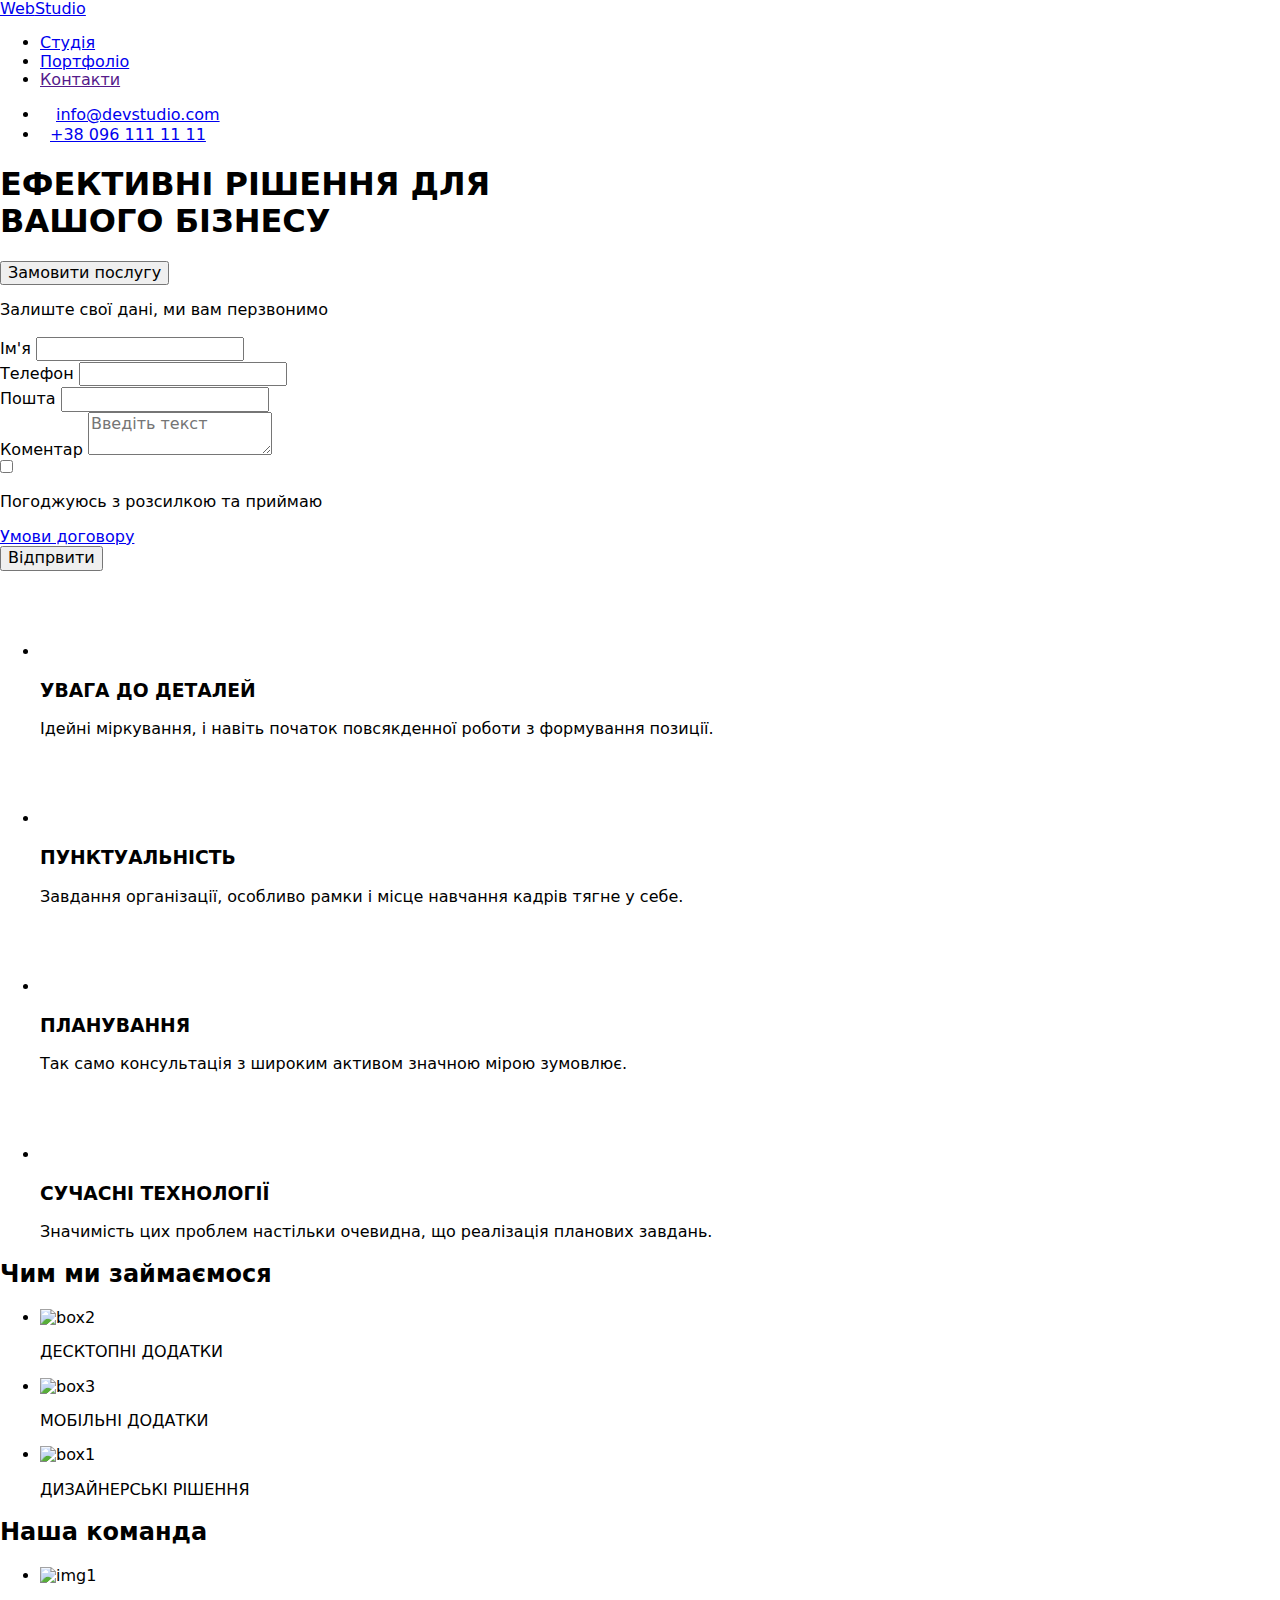
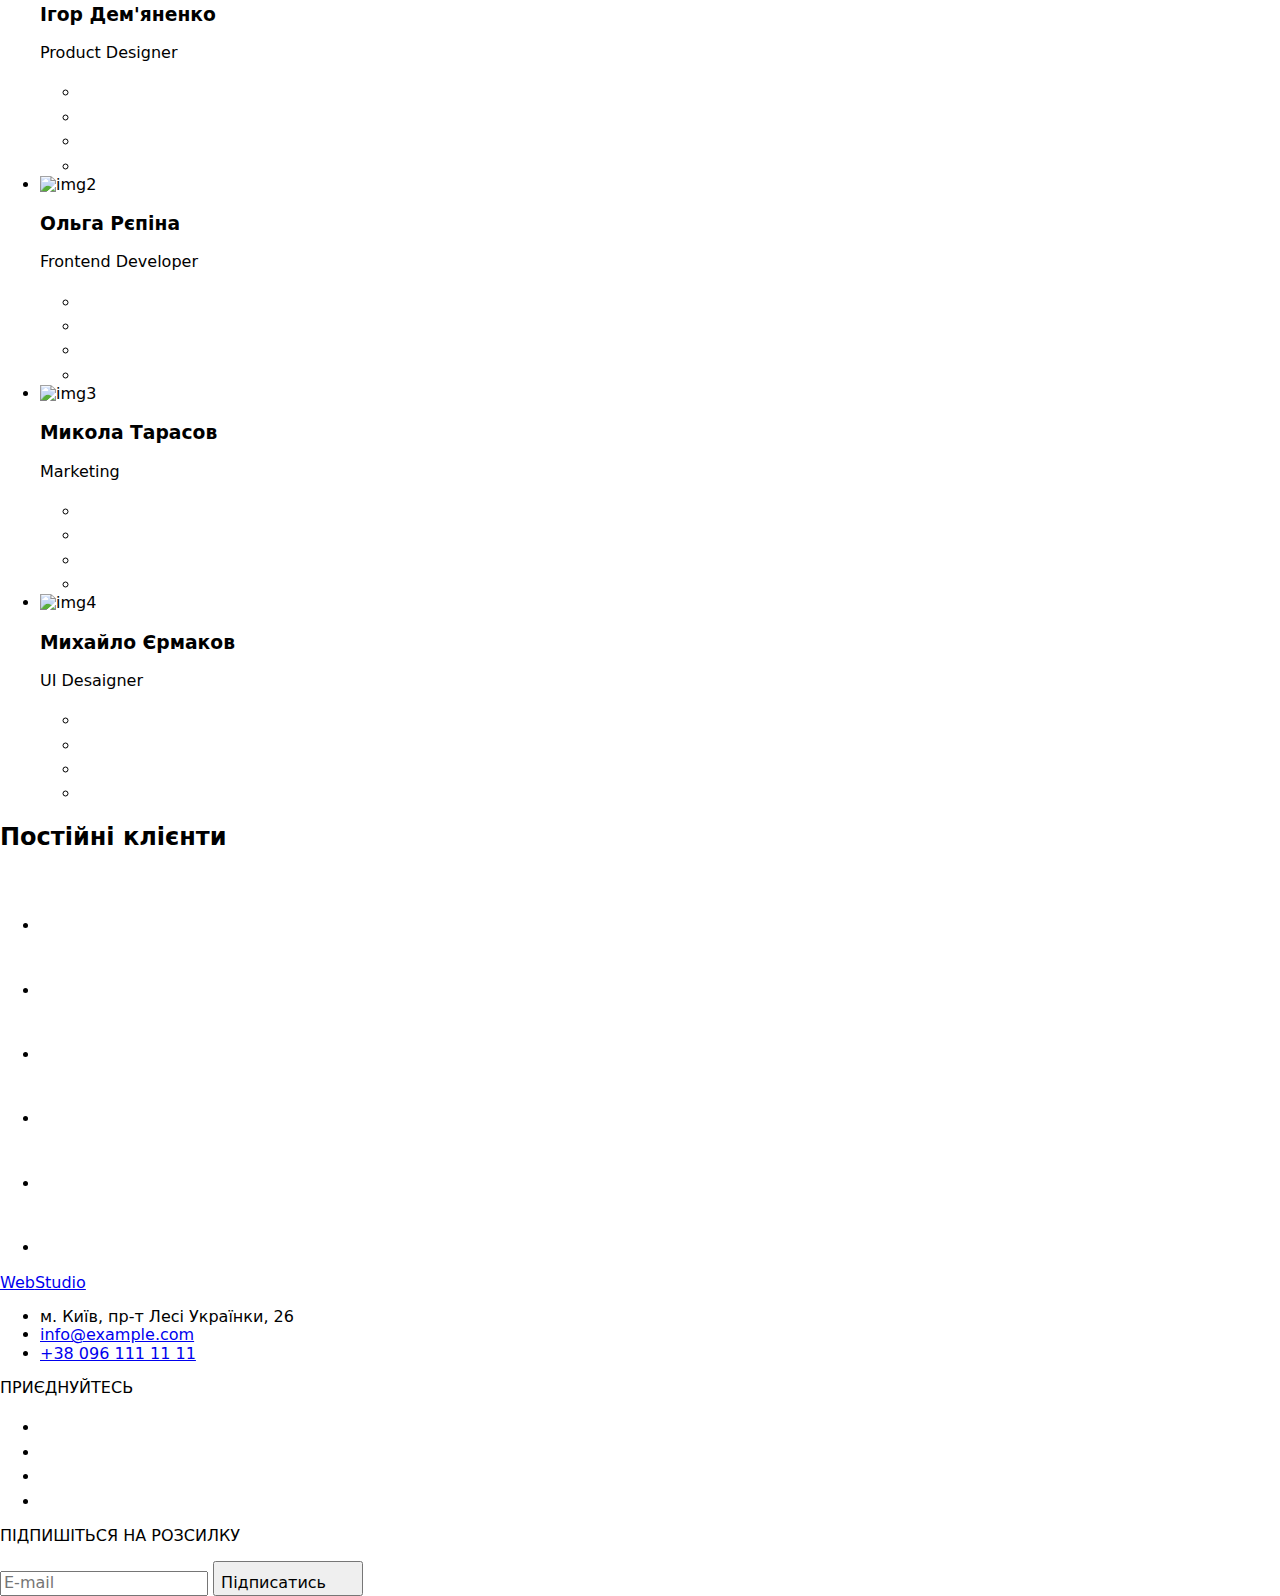
==== index.html @ d232b402 "Add files via upload" ====
<!DOCTYPE html>
<html lang="uk">
  <head>
    <meta charset="UTF-8" />
    <meta http-equiv="X-UA-Compatible" content="IE=edge" />
    <meta name="viewport" content="width=, initial-scale=1.0" />
    <title>goit-markup-hw-06</title>
    <link rel="preconnect" href="https://fonts.googleapis.com" />
    <link rel="preconnect" href="https://fonts.gstatic.com" crossorigin />
    <link
      href="https://fonts.googleapis.com/css2?family=Montserrat:wght@400;700&family=Raleway:wght@700&family=Roboto:wght@400;500;700;900&display=swap"
      rel="stylesheet"
    />
    <link
      rel="stylesheet"
      href="https://cdnjs.cloudflare.com/ajax/libs/modern-normalize/1.1.0/modern-normalize.min.css
    "
    />
    <link rel="stylesheet" href="./css/styles.css" />
  </head>
  <body>
    
    <!--Шапка сайта-->
    <header>
      <div class="container">
      <nav class="nav-contact">
        <a href="./index.html" class="logo">
          <span class="span">Web</span>Studio
        </a>
        <ul class="site-nav">
          <li class="item">
            <a href="./index.html" class="link-current emphasis">Студія</a>
          </li>
          <li class="item">
            <a href="./portfolio.html" class="links">Портфоліо</a>
          </li>
          <li class="item">
            <a href="" class="links">Контакти</a>
          </li>
        </ul>
        <ul class="contact-list">
          <li class="item">
            <a href="mailto:info@devstudio.com" class="links">
              <svg class="info" width="16" height="12">
                <use href="./images/sprite new.svg#icon-envelope"></use>
              </svg>info@devstudio.com</a>
          </li>
          <li class="tell">
            <a href="tell:+380961111111" class="links">
              <svg class="info" width="10" height="16">
                <use href="./images/sprite new.svg#icon-smartphone"></use>
              </svg>+38 096 111 11 11</a>
          </li>
        </ul>
      </nav>
      </div>
    </header>

      <!--Замовити послугу-->
      <main>
        <section class="hero">
          <div class="overlay">
        <h1 class="hero-title">
          ЕФЕКТИВНІ РІШЕННЯ ДЛЯ <br />ВАШОГО БІЗНЕСУ<br />
        </h1>
        <button class="button" data-modal-open>Замовити послугу</button>
      </div>
      </section>
      <div class="backdrop is-hidden" data-modal>
        <div class="modal">
            <battom class="modal-close" data-modal-close></battom>
            <p class="modal-hero">Залиште свої дані, ми вам перзвонимо</p>
            <form>
              <div role="group">
                <div class="form-field">
                <label for="name">Ім'я</label>
                <input class="input" type="name" name="name" id="name"> 
                  <svg class="input-back" width="18" height="18px">
                    <use href="./images/symbol-defs.svg#icon-person-black-18dp-1-1"></use>
                  </svg>
              </div>
              <div class="form-field">
            <label for="tel">Телефон</label>
            <input class="input" type="tel" name="tel" id="tel">
              <svg class="input-back" width="18" height="18px">
                <use href="./images/symbol-defs.svg#icon-phone-black-18dp-1-1"></use>
              </svg>
          </div>
          <div class="form-field">
            <label for="mail">Пошта</label>
             <input class="input" type="mail" name="mail" id="mail">
              <svg class="input-back" width="18" height="18px">
                <use href="./images/symbol-defs.svg#icon-email-black-18dp-1-1"></use>
              </svg>
          </div>
          </div>
          <div class="form-field">
          <label for="coment">Коментар</label>
          <textarea class="coment-plc" name="coment" id="coment" placeholder="Введіть текст"></textarea>
          </div>
          <div>
          </form>
        </div>
            <div class="checkbox-position">
          <input class="form__options-input" type="checkbox" name="technology" id="html" value="html">
          <label class="form__options-label" for="html">
            <span class="icon-box">
            </span>
            <p class="checkbox-text">Погоджуюсь з розсилкою та приймаю</p>
            <a href="#" class="checkbox-link">Умови договору</a>
          </label>
        </div>
          <button class="button-send">Відпрвити</button>
        </div>
      </div>
      <!--Переваги-->
      <section class="section">
        <div class="container">
          <ul class="feature-list">
            <li class="list">
              <div class="feature-icon">
                <svg class="icon", width="70" height="70">
                  <use href="./images/sprite new.svg#icon-antenna-1"></use>
                </svg>
              </div>
              <h3 class="title">УВАГА ДО ДЕТАЛЕЙ</h3>
              <p class="text">
                Ідейні міркування, і навіть початок повсякденної роботи з
                формування позиції.
              </p>
            </li>
            <li class="list">
              <div class="feature-icon">
                <svg class="icon", width="70" height="70">
                  <use href="./images/sprite new.svg#icon-clock-1"></use>
                </svg>
              </div>
              <h3 class="title">ПУНКТУАЛЬНІСТЬ</h3>
              <p class="text">
                Завдання організації, особливо рамки і місце навчання кадрів
                тягне у себе.
              </p>
            </li>
            <li class="list">
              <div class="feature-icon">
                <svg class="icon", width="70" height="70">
                  <use href="./images/sprite new.svg#icon-diagram-1"></use>
                </svg>
              </div>
              <h3 class="title">ПЛАНУВАННЯ</h3>
              <p class="text">
                Так само консультація з широким активом значною мірою зумовлює.
              </p>
            </li>
            <li class="list">
              <div class="feature-icon">
                <svg class="icon", width="70" height="70">
                  <use href="./images/sprite new.svg#icon-astronaut-1"></use>
                </svg>
              </div>
              <h3 class="title">СУЧАСНІ ТЕХНОЛОГІЇ</h3>
              <p class="text">
                Значимість цих проблем настільки очевидна, що реалізація
                планових завдань.
              </p>
            </li>
          </ul>
        </div>
      </section>

      <!--Чим ми займаємся-->
      <section class="product">
        <div class="container">
        <h2 class="product-title">Чим ми займаємося</h2>
        <ul class="work">
          <li>
            <div class="product-actions">
            <img src="./images/img.jpg" class="image" alt="box2" width="370" />
            <p class="product-text">ДЕСКТОПНІ ДОДАТКИ</p>
          </div>
          </li>
          <li>
            <div class="product-actions">
            <img src="./images/box2.jpg" class="image" alt="box3" width="370" />
            <p class="product-text">МОБІЛЬНІ ДОДАТКИ</p>
          </div>
          </li>
          <li>
            <div class="product-actions">
            <img src="./images/box3.jpg" class="image" alt="box1" width="370" />
            <p class="product-text">ДИЗАЙНЕРСЬКІ РІШЕННЯ</p>
          </div>
          </li>
        </ul>
      </div>
      </section>

      <!--Наша команда-->
      <section class="team">
        <div class="container">
          <h2 class="section-title">Наша команда</h2>
          <ul class="team-list">
            <li >
              <img
                src="./images/img1.jpg"
                class="image"
                alt="img1"
                width="270"
              />
              <div class="workers">
              <h3 class="title">Ігор Дем'яненко</h3>
              <p class="position">Product Designer</p>
                <ul class="social">
                  <li class="workers-social">
                    <a href="#" class="team-social">
                      <svg class="svg-social" width="20" height="20">
                        <use href="./images/sprite new.svg#icon-instagram-2"></use>
                      </svg>
                    </a>
                  </li>
                  <li>
                    <a href="#" class="team-social">
                      <svg class="svg-social" width="20" height="20">
                        <use href="./images/sprite new.svg#icon-twitter-1"></use>
                      </svg>
                    </a>
                  </li>
                  <li>
                    <a href="#" class="team-social">
                      <svg class="svg-social" width="20" height="20">
                        <use href="./images/sprite new.svg#icon-facebook-1"></use>
                      </svg>
                    </a>
                    <li>
                      <a href="#" class="team-social">
                        <svg class="svg-social" width="20" height="20">
                        <use href="./images/sprite new.svg#icon-linkedin-1"></use>
                      </svg>
                      </a>
                    </li>
                  </li>
                </ul>
              </div>
            </li>
            <li>
              <img
                src="./images/img2.jpg"
                class="image"
                alt="img2"
                width="270"
              />
              <div class="workers">
              <h3 class="title">Ольга Рєпіна</h3>
              <p class="position">Frontend Developer</p>
              <ul class="social">
                <li>
                  <a href="#" class="team-social">
                    <svg class="svg-social" width="20" height="20">
                      <use href="./images/sprite new.svg#icon-instagram-2"></use>
                    </svg>
                  </a>
                </li>
                <li>
                  <a href="#" class="team-social">
                    <svg class="svg-social" width="20" height="20">
                      <use href="./images/sprite new.svg#icon-twitter-1"></use>
                    </svg>
                  </a>
                </li>
                <li>
                  <a href="#" class="team-social">
                    <svg class="svg-social" width="20" height="20">
                      <use href="./images/sprite new.svg#icon-facebook-1"></use>
                    </svg>
                  </a>
                  <li>
                    <a href="#" class="team-social">
                      <svg class="svg-social" width="20" height="20">
                      <use href="./images/sprite new.svg#icon-linkedin-1"></use>
                    </svg>
                    </a>
                  </li>
                </li>
              </ul>
              </div>
            </li>
            <li>
              <img
                src="./images/img3.jpg"
                class="image"
                alt="img3"
                width="270"/>
              <div class="workers">
              <h3 class="title">Микола Тарасов</h3>
              <p class="position">Marketing</p>
              <ul class="social">
                <li>
                  <a href="#" class="team-social">
                    <svg class="svg-social" width="20" height="20"> 
                      <use href="./images/sprite new.svg#icon-instagram-2"></use>
                    </svg>
                  </a>
                </li>
                <li>
                  <a href="#" class="team-social">
                    <svg class="svg-social" width="20" height="20">
                      <use href="./images/sprite new.svg#icon-twitter-1"></use>
                    </svg>
                  </a>
                </li>
                <li>
                  <a href="#" class="team-social">
                    <svg class="svg-social" width="20" height="20">
                      <use href="./images/sprite new.svg#icon-facebook-1"></use>
                    </svg>
                  </a>
                  <li>
                    <a href="#" class="team-social">
                      <svg class="svg-social" width="20" height="20">
                      <use href="./images/sprite new.svg#icon-linkedin-1"></use>
                    </svg>
                    </a>
                  </li>
                </li>
              </ul>
              </div>
            </li>
            <li>
              <img
                src="./images/img4.jpg"
                class="image"
                alt="img4"
                width="270"
              />
              <div class="workers">
              <h3 class="title">Михайло Єрмаков</h3>
              <p class="position">UI Desaigner</p>
              <ul class="social">
                <li>
                  <a href="#" class="team-social">
                    <svg class="svg-social"width="20" height="20">
                      <use href="./images/sprite new.svg#icon-instagram-2"></use>
                    </svg>
                  </a>
                </li>
                <li>
                  <a href="#" class="team-social">
                    <svg class="svg-social" width="20" height="20">
                      <use href="./images/sprite new.svg#icon-twitter-1"></use>
                    </svg>
                  </a>
                </li>
                <li>
                  <a href="#" class="team-social">
                    <svg class="svg-social" width="20" height="20">
                      <use href="./images/sprite new.svg#icon-facebook-1"></use>
                    </svg>
                  </a>
                  <li>
                    <a href="#" class="team-social">
                      <svg class="svg-social" width="20" height="20">
                      <use href="./images/sprite new.svg#icon-linkedin-1"></use>
                    </svg>
                    </a>
                  </li>
                </li>
              </ul>
              </div>
            </li>
          </ul>
        </div>
      </section>

    <!--Клієнти-->
    <section>
<div class="container">
<h2 class="client-title">Постійні клієнти</h2>
<ul class="client">
  <li>
    <a href="#" class="client-link">
    <svg class="company" width="106" height="60">
      <use href="./images/sprite new.svg#icon-Logo"></use>
    </svg>
  </a>
  </li>
  <li>
    <a href="#" class="client-link">
    <svg class="company" width="106" height="60">
      <use href="./images/sprite new.svg#icon-Logo-1"></use>
    </svg>
  </a>
  </li>
  <li>
    <a href="#" class="client-link">
    <svg class="company" width="106" height="60">
      <use href="./images/sprite new.svg#icon-Logo-2"></use>
    </svg>
  </a>
  </li>
  <li>
    <a href="#" class="client-link">
    <svg class="company" width="106" height="60">
      <use href="./images/sprite new.svg#icon-Logo-3"></use>
    </svg>
  </a>
  </li>
  <li>
    <a href="#" class="client-link">
    <svg class="company" width="106" height="60">
      <use href="./images/sprite new.svg#icon-Logo-4"></use>
    </svg>
  </a>
  </li>
  <li>
    <a href="#" class="client-link">
    <svg class="company" width="106" height="60">
      <use href="./images/sprite new.svg#icon-Logo-5"></use>
    </svg>
  </a>
  </li>
</ul>
</div>
    </section>
  </main>

    <!--Футер-->
    <footer class="footer">
      <div class="container">
        <div class="wrapper">
          <div>
    <a href="./index.html" class="footer-logo">
      <span class="span-footer">Web</span>Studio
    </a>
    <ul class="contact-footer">
      <li class="adress">м. Київ, пр-т Лесі Українки, 26</li>
      <li class="mail">
        <a href="mailto:info@example.com" class="link"
          >info@example.com</a>
      </li>
      <li class="tell">
        <a href="tol:+380961111111" class="link">+38 096 111 11 11</a>
      </li>
      </ul>
    </div>
    <div class="footer-social">
        <p class="footer-text">ПРИЄДНУЙТЕСЬ</p>
        <ul class="social-list">
          <li>
            <a href="#" class="footer-link">
            <svg class="footer-svg" width="20" height="20">
              <use href="./images/sprite new.svg#icon-instagram-2"></use>
            </svg>
          </a>
          </li>
          <li>
            <a href="#" class="footer-link">
            <svg class="footer-svg" width="20" height="20">
              <use href="./images/sprite new.svg#icon-twitter-1 "></use>
            </svg>
          </a>
          </li>
          <li>
            <a href="#" class="footer-link">
            <svg class="footer-svg" width="20" height="20">
              <use href="./images/sprite new.svg#icon-facebook-1 "></use>
            </svg>
          </a>
          </li>
          <li>
            <a href="#" class="footer-link">
            <svg class="footer-svg" width="20" height="20">
              <use href="./images/sprite new.svg#icon-linkedin-1"></use>
            </svg>
          </a>
          </li>
        </ul>
      </div>
      <div class="footer-input-telegram">
        <p class="footer-input-text">ПІДПИШІТЬСЯ НА РОЗСИЛКУ</p>
        <div class="footer-button">
        <input class="footer-input" placeholder="E-mail">
        <button class="footer-input-button">Підписатись
          <svg class="footer-telegram-icons" width="24" height="24">
            <use href="./images/symbol-defs.svg#icon-icon-send-1"></use>
          </svg>
        </button>
      </div>
      </div>
      </div>
        </div>
</footer>
<script src="./js/modal.js"></script>
</body>
</html>
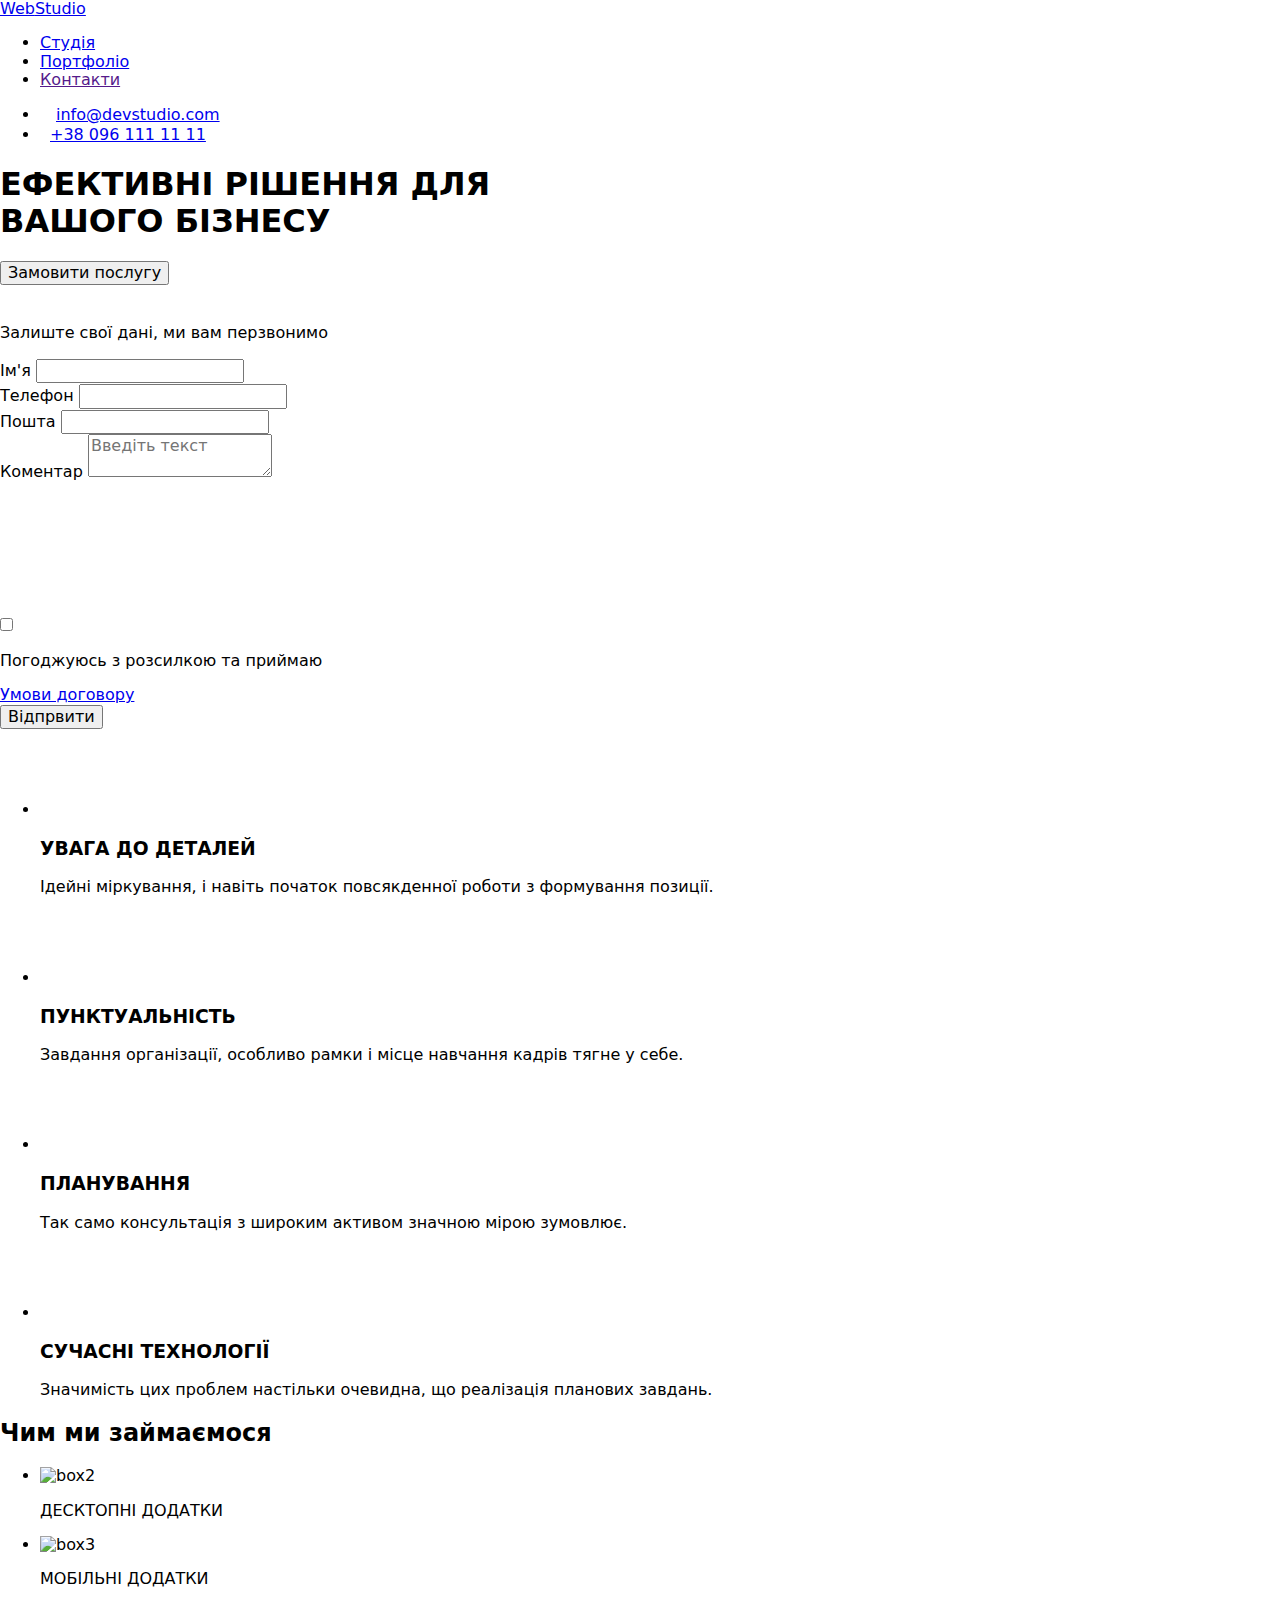
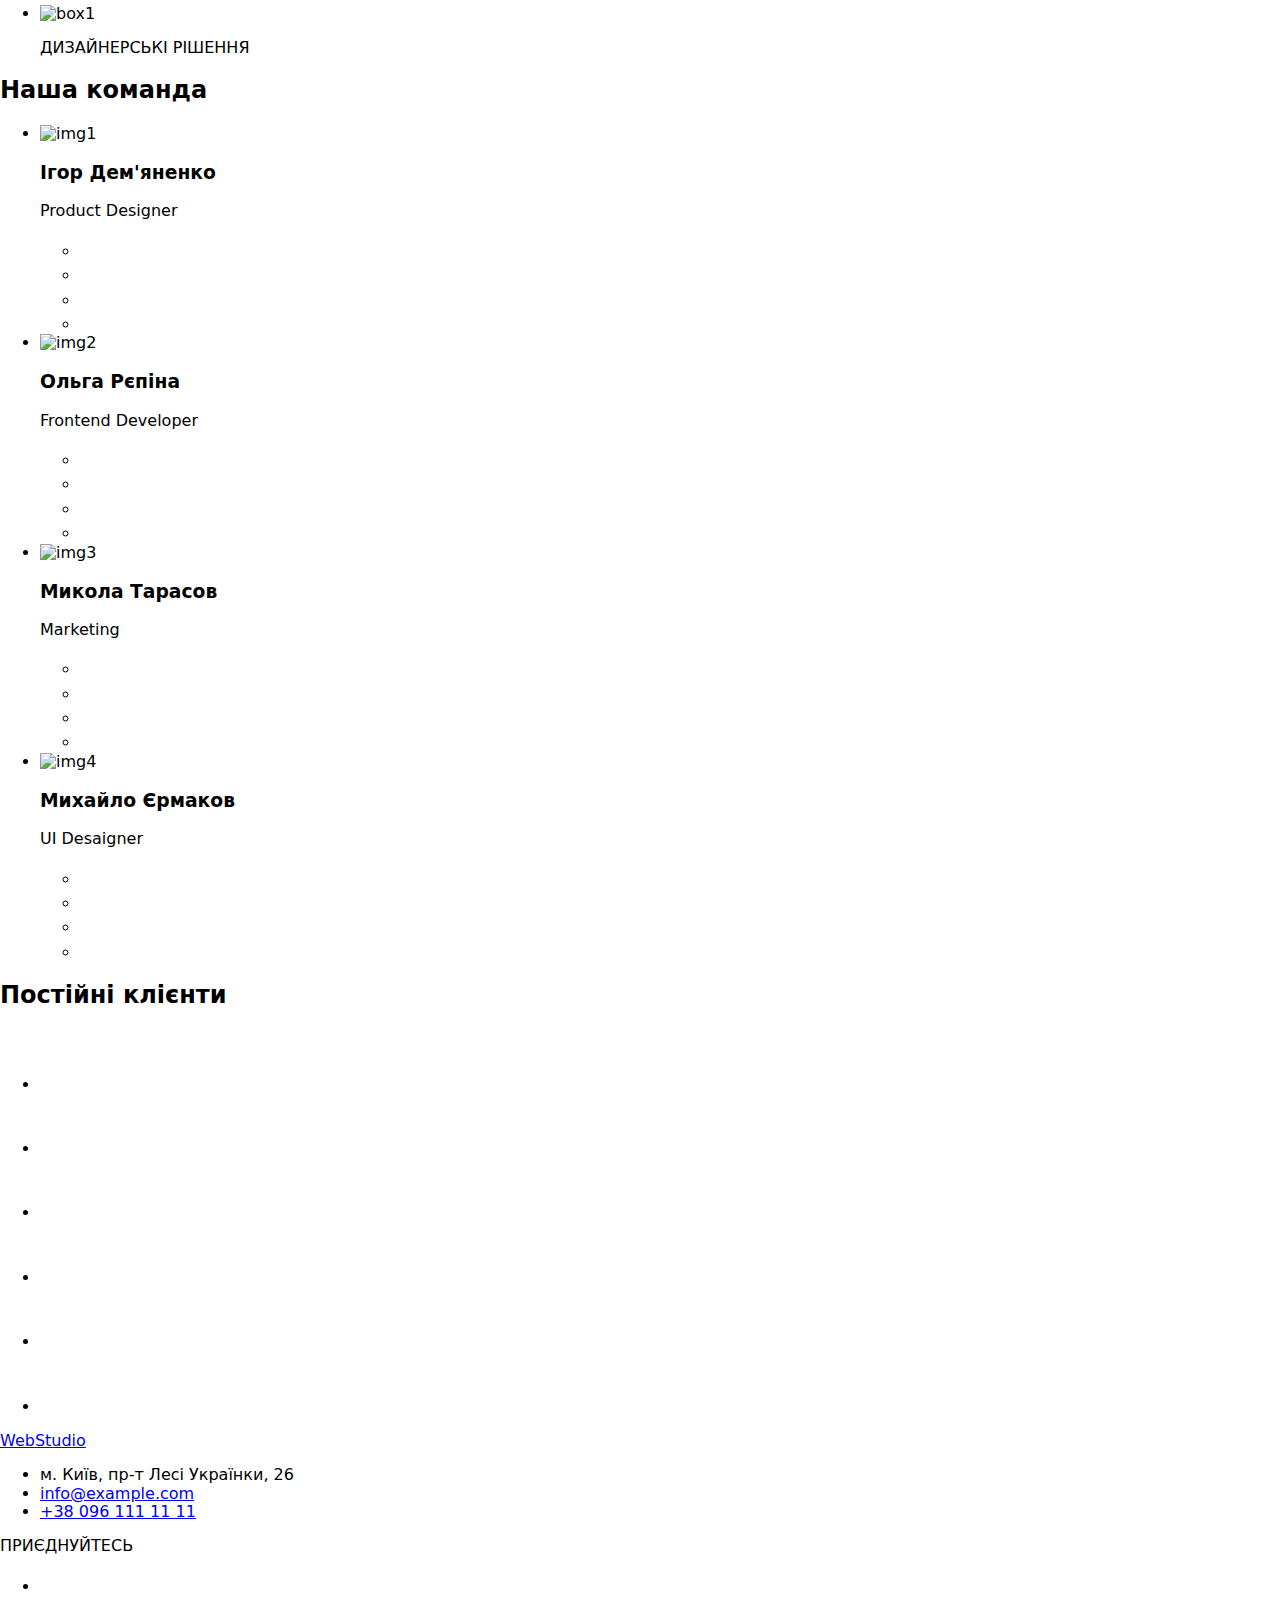
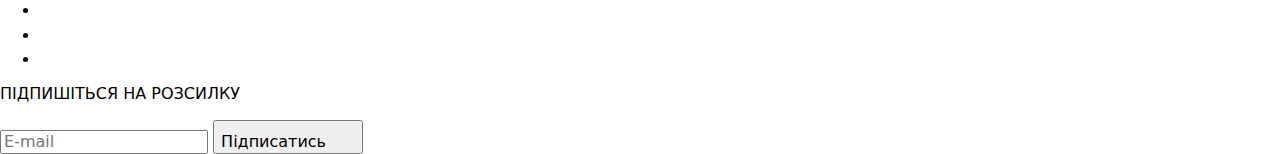
==== commit fa995733: "Add files via upload" ====
--- a/index.html
+++ b/index.html
@@ -68,7 +68,11 @@
       </section>
       <div class="backdrop is-hidden" data-modal>
         <div class="modal">
-            <battom class="modal-close" data-modal-close></battom>
+          <div class="modal-close">
+              <svg width="18" height="18" data-modal-close>
+                <use href="./images/symbol-defs2.svg#icon-close-3-1"></use>
+              </svg>
+            </div>
             <p class="modal-hero">Залиште свої дані, ми вам перзвонимо</p>
             <form>
               <div role="group">
@@ -76,21 +80,21 @@
                 <label for="name">Ім'я</label>
                 <input class="input" type="name" name="name" id="name"> 
                   <svg class="input-back" width="18" height="18px">
-                    <use href="./images/symbol-defs.svg#icon-person-black-18dp-1-1"></use>
+                    <use href="./images/symbol-defs1.svg#icon-person-black-18dp-1-1"></use>
                   </svg>
               </div>
               <div class="form-field">
             <label for="tel">Телефон</label>
             <input class="input" type="tel" name="tel" id="tel">
               <svg class="input-back" width="18" height="18px">
-                <use href="./images/symbol-defs.svg#icon-phone-black-18dp-1-1"></use>
+                <use href="./images/symbol-defs1.svg#icon-phone-black-18dp-1-1"></use>
               </svg>
           </div>
           <div class="form-field">
             <label for="mail">Пошта</label>
              <input class="input" type="mail" name="mail" id="mail">
               <svg class="input-back" width="18" height="18px">
-                <use href="./images/symbol-defs.svg#icon-email-black-18dp-1-1"></use>
+                <use href="./images/symbol-defs1.svg#icon-email-black-18dp-1-1"></use>
               </svg>
           </div>
           </div>
@@ -104,8 +108,9 @@
             <div class="checkbox-position">
           <input class="form__options-input" type="checkbox" name="technology" id="html" value="html">
           <label class="form__options-label" for="html">
-            <span class="icon-box">
-            </span>
+            <svg class="icon-box">
+              <use href="./images/symbol-defs2.svg#icon-icon-check-1"></use>
+            </svg>
             <p class="checkbox-text">Погоджуюсь з розсилкою та приймаю</p>
             <a href="#" class="checkbox-link">Умови договору</a>
           </label>
@@ -481,7 +486,7 @@
         <input class="footer-input" placeholder="E-mail">
         <button class="footer-input-button">Підписатись
           <svg class="footer-telegram-icons" width="24" height="24">
-            <use href="./images/symbol-defs.svg#icon-icon-send-1"></use>
+            <use href="./images/symbol-defs1.svg#icon-icon-send-1"></use>
           </svg>
         </button>
       </div>
